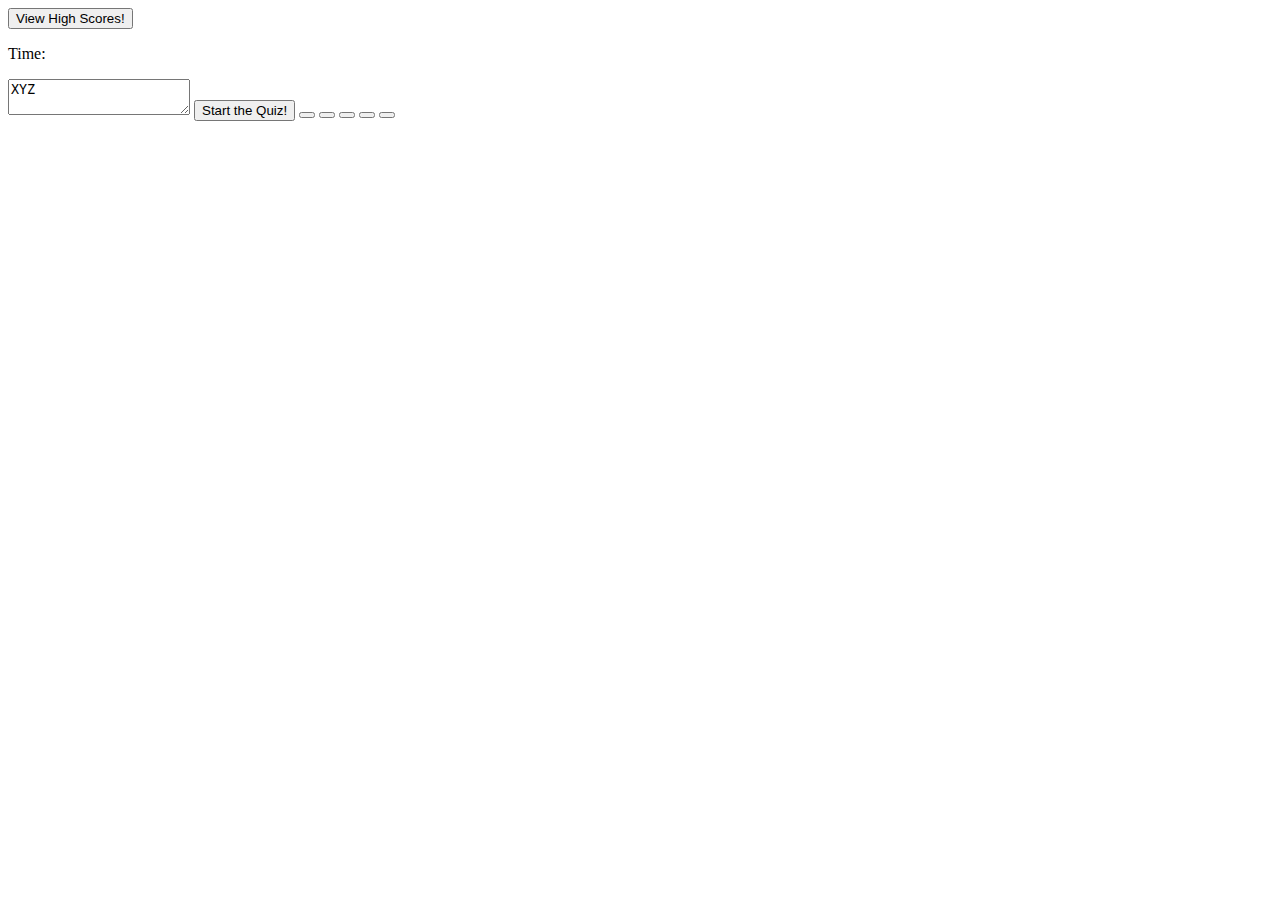
==== index.html @ e3982a30 "fixed word" ====
<!DOCTYPE html>
<html lang="en">
    
<head>
    <meta charset="UTF-8">
    <meta name="viewport" content="width=device-width, initial-scale=1.0">
    <link rel="stylesheet" href=".assets/css/style.css">
    <title>Code Quiz</title>
</head>

<body>
    <header>
        <div>
            <button class="btnHeader" id="view-high-scores">View High Scores!</button>
        </div>
        <div>
            <p>Time:<span id="timeRemaining"></span></p>
        </div>
    </header>

    <main>
        <!--Grid Container for quiz starts-->
        <div id="gridContainer">
            <p id="displayQuestion"></p>
            <p id="displayScore"></p>
            <p id="enterInitials"></p>
            <textarea id=enterInitialsTextArea>XYZ</textarea>
            <button class="btn" id="start-quiz">Start the Quiz!</button>
            <button class="btn" id="first-answer"></button>
            <button class="btn" id="second-answer"></button>
            <button class="btn" id="third-answer"></button>
            <button class="btn" id="fourth-answer"></button>
            <button class="btn" id="submit-quiz"></button>
        </div>
        <!--Grid Container ends-->
        <div id="answerFeedbackGrid"></div>
        <p id="answerCorrect"></p>
        <p id="answerWrong"></p>
    </main>

    <script src="./assets/js/script.js"></script>
</body>
</html>
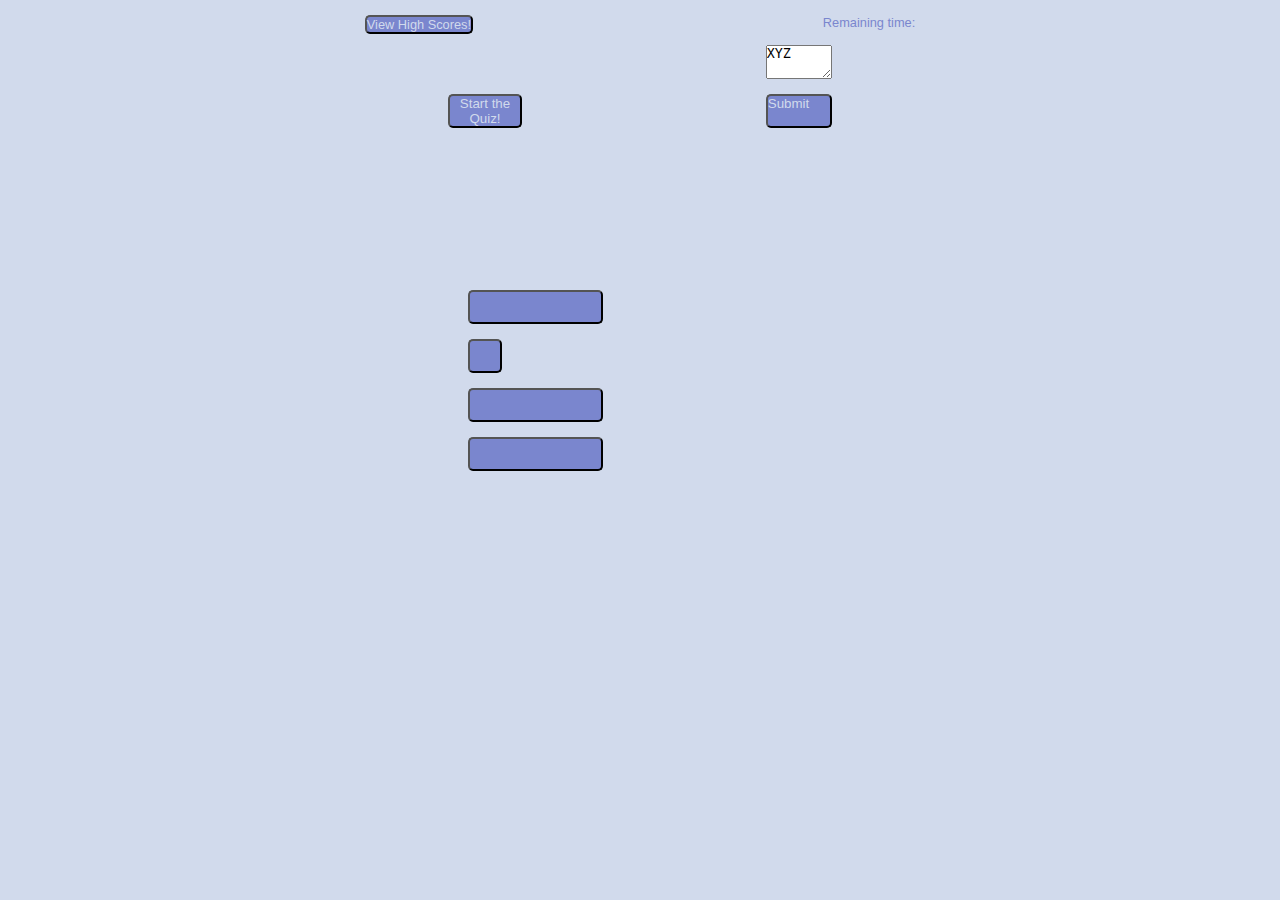
==== commit 6880410b: "added some styling" ====
--- a/index.html
+++ b/index.html
@@ -4,7 +4,7 @@
 <head>
     <meta charset="UTF-8">
     <meta name="viewport" content="width=device-width, initial-scale=1.0">
-    <link rel="stylesheet" href=".assets/css/style.css">
+    <link rel="stylesheet" href="./assets/css/style.css">
     <title>Code Quiz</title>
 </head>
 
@@ -14,7 +14,7 @@
             <button class="btnHeader" id="view-high-scores">View High Scores!</button>
         </div>
         <div>
-            <p>Time:<span id="timeRemaining"></span></p>
+            <p>Remaining time:<span id="timeRemaining"></span></p>
         </div>
     </header>
 
@@ -30,7 +30,7 @@
             <button class="btn" id="second-answer"></button>
             <button class="btn" id="third-answer"></button>
             <button class="btn" id="fourth-answer"></button>
-            <button class="btn" id="submit-quiz"></button>
+            <button class="btn" id="submit-quiz">Submit</button>
         </div>
         <!--Grid Container ends-->
         <div id="answerFeedbackGrid"></div>
--- a/assets/css/style.css
+++ b/assets/css/style.css
@@ -0,0 +1,191 @@
+:root {
+    --primary-color: #f2ece6;
+    --secondary-color: #d1daec;
+    --tertiary-color: #a4b6da;
+    --quaternary-color: #7a86ce;
+}
+
+
+
+
+* {
+    padding: 0;
+    margin: 0;
+    box-sizing: border-box;
+}
+
+body {
+    font-family: 'Segoe UI', sans-serif;
+    font-size: 24px;
+    background-color: var(--secondary-color);
+}
+
+header {
+    padding-top: 15px;
+    padding-left: 15px;
+    padding-right: 15px;
+    padding-bottom: 0px;
+    display: flex;
+    flex-wrap: wrap;
+    justify-content: space-evenly;
+    color: var(--quaternary-color);
+    height: 45px;
+    font-family: 'Segoe UI', sans-serif;
+    font-size: 1vw;
+}
+
+.btnHeader {
+    background-color: var(--quaternary-color);
+    font-family: 'Segoe UI', sans-serif;
+    font-size: 1vw;
+    border-radius: 5px;
+    color: var(--secondary-color)
+}
+
+.btnHeader:hover {
+    background-color: var(--tertiary-color);
+}
+
+.btn {
+    display: flex;
+    border-radius: 5px;
+    background-color: var(--quaternary-color);
+    font-family: 'Segoe UI', sans-serif;
+    color: var(--secondary-color);
+}
+
+main {
+    display: flex;
+    flex-wrap: wrap;
+    flex-direction: column;
+    justify-content: center;
+    font-family: 'Segoe UI', sans-serif;
+    margin-left: 35%;
+    margin-right: 35%;
+
+}
+
+#gridContainer {
+    display: grid;
+    font-family: 'Segoe UI', sans-serif;
+    font-size: 24px;
+    gap: 15px 15px;
+    grid-template-columns: repeat(2, 1fr) 2fr 1fr;
+    grid-template-rows: repeat(10, 1fr);
+}
+
+#displayQuestion {
+    text-align: center;
+    font-size: 34px;
+    grid-column: 2 / span 2;
+    grid-row: 1 / span 5;
+    place-self: center;
+}
+
+#displayScore {
+    font-size: 14px;
+    grid-column: 1 / span 2;
+    grid-row: 6 / span 1;
+}
+
+.enterInitials{
+    font-size: 14px;
+    grid-column: 1 / span 1;
+    grid-row: 7 / span 1;
+}
+
+.enterInitialsTextArea {
+    font-size: 14px;
+    grid-column: 2 / span 1;
+    grid-row: 7 / span 1;
+}
+
+.start-quiz {
+    background-color: var(--quaternary-color);
+    color: var(--secondary-color);
+    font-family: 'Segoe UI', sans-serif;
+    font-size: 14px;
+    border-radius: 5px; 
+    grid-column: 2 / span 2;
+    grid-row: 5 / span 1;
+    padding-top: 15px;
+    padding-left: 15px;
+    padding-right: 15px;
+    padding-bottom: 15px; 
+}
+
+.submit-quiz {
+    background-color: var(--quaternary-color);
+    color: var(--secondary-color);
+    font-family: 'Segoe UI', sans-serif;
+    font-size: 14px;
+    border-radius: 5px; 
+    grid-column: 3 / span 1;
+    grid-row: 7 / span 1;
+    padding-top: 15px;
+    padding-left: 15px;
+    padding-right: 15px;
+    padding-bottom: 15px;
+}
+
+#first-answer {
+    background-color: var(--quaternary-color);
+    color: var(--secondary-color);
+    font-family: 'Segoe UI', sans-serif;
+    font-size: 14px;
+    border-radius: 5px; 
+    grid-column: 1 / span 2;
+    grid-row: 6 / span 1;
+    padding-top: 15px;
+    padding-left: 15px;
+    padding-right: 15px;
+    padding-bottom: 15px;
+    margin-left: 20px;
+
+}
+
+#second-answer {
+    background-color: var(--quaternary-color);
+    color: var(--secondary-color);
+    font-family: 'Segoe UI', sans-serif;
+    font-size: 14px;
+    border-radius: 5px; 
+    grid-column: 1 / span 1;
+    grid-row: 7 / span 1;
+    padding-top: 15px;
+    padding-left: 15px;
+    padding-right: 15px;
+    padding-bottom: 15px;
+    margin-left: 20px;
+    margin-right: 20px; 
+}
+
+#third-answer {
+    background-color: var(--quaternary-color);
+    color: var(--secondary-color);
+    font-family: 'Segoe UI', sans-serif;
+    font-size: 14px;
+    border-radius: 5px; 
+    grid-column: 1 / span 2;
+    grid-row: 8 / span 1;
+    padding-top: 15px;
+    padding-left: 15px;
+    padding-right: 15px;
+    padding-bottom: 15px;
+    margin-left: 20px;
+}
+
+#fourth-answer {
+    background-color: var(--quaternary-color);
+    color: var(--secondary-color);
+    font-family: 'Segoe UI', sans-serif;
+    font-size: 14px;
+    border-radius: 5px; 
+    grid-column: 1 / span 2;
+    grid-row: 9 / span 1;
+    padding-top: 15px;
+    padding-left: 15px;
+    padding-right: 15px;
+    padding-bottom: 15px;
+    margin-left: 20px;
+}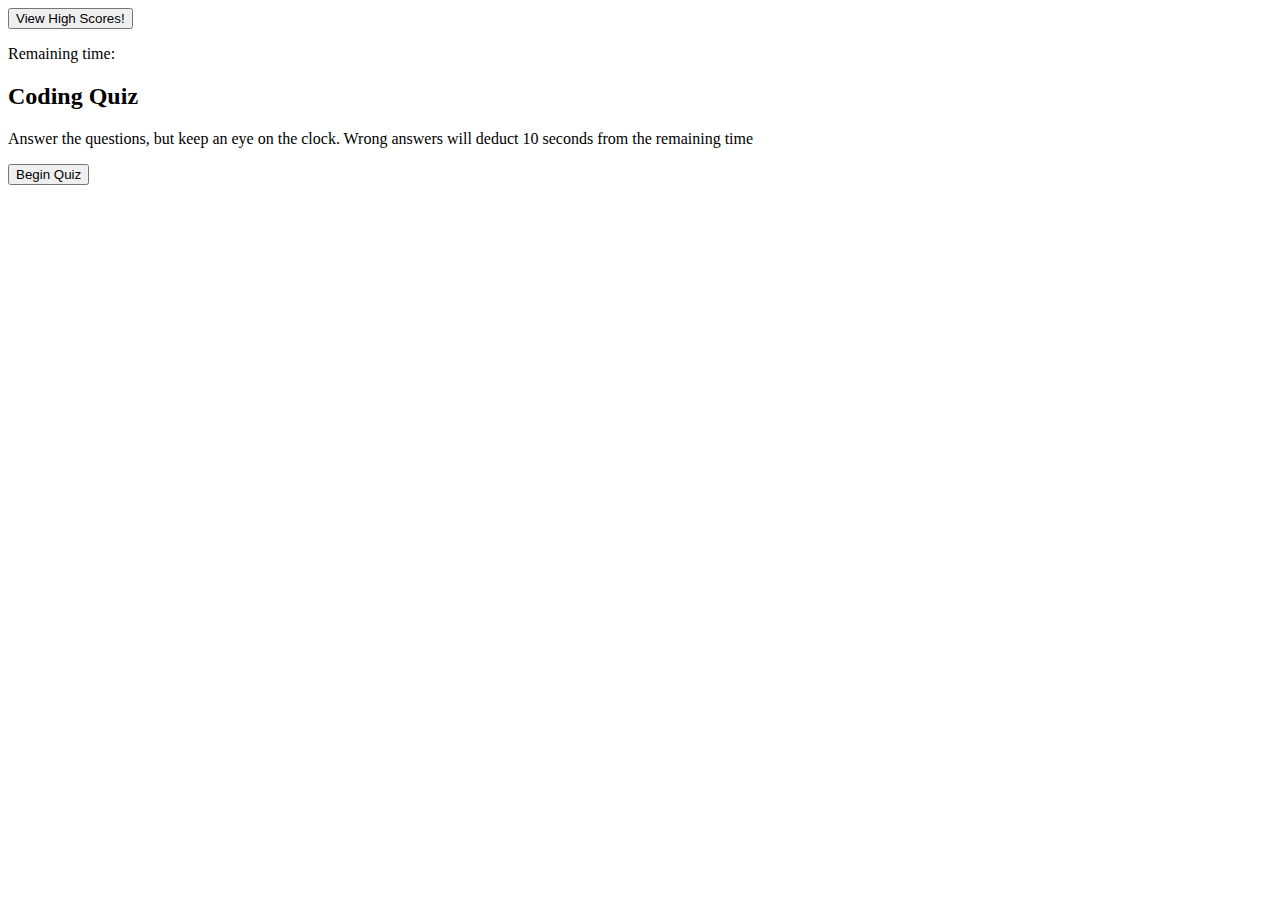
==== commit b4d1fec8: "redid html" ====
--- a/index.html
+++ b/index.html
@@ -10,34 +10,28 @@
 
 <body>
     <header>
+        <!-- High Scores -->
         <div>
-            <button class="btnHeader" id="view-high-scores">View High Scores!</button>
+            <button class="btnHeader" id="view-high-scores" a href="scores.html">View High Scores!</button>
+            
         </div>
+        <!-- Time Remaining-->
         <div>
             <p>Remaining time:<span id="timeRemaining"></span></p>
         </div>
     </header>
 
     <main>
-        <!--Grid Container for quiz starts-->
-        <div id="gridContainer">
-            <p id="displayQuestion"></p>
-            <p id="displayScore"></p>
-            <p id="enterInitials"></p>
-            <textarea id=enterInitialsTextArea>XYZ</textarea>
-            <button class="btn" id="start-quiz">Start the Quiz!</button>
-            <button class="btn" id="first-answer"></button>
-            <button class="btn" id="second-answer"></button>
-            <button class="btn" id="third-answer"></button>
-            <button class="btn" id="fourth-answer"></button>
-            <button class="btn" id="submit-quiz">Submit</button>
+        <div id="questions">
+            <h2>Coding Quiz</h2>
+            <p> Answer the questions, but keep an eye on the clock. Wrong answers will deduct 10 seconds from the remaining time</p>
+            <ul id="answersUl"></ul>
+            <button id="beginQuiz">Begin Quiz</button>
         </div>
-        <!--Grid Container ends-->
-        <div id="answerFeedbackGrid"></div>
-        <p id="answerCorrect"></p>
-        <p id="answerWrong"></p>
     </main>
 
-    <script src="./assets/js/script.js"></script>
+    <script src="./assets/js/quiz.js"></script>
+    
 </body>
+
 </html>--- a/assets/css/style.css
+++ b/assets/css/style.css
@@ -4,188 +4,3 @@
     --tertiary-color: #a4b6da;
     --quaternary-color: #7a86ce;
 }
-
-
-
-
-* {
-    padding: 0;
-    margin: 0;
-    box-sizing: border-box;
-}
-
-body {
-    font-family: 'Segoe UI', sans-serif;
-    font-size: 24px;
-    background-color: var(--secondary-color);
-}
-
-header {
-    padding-top: 15px;
-    padding-left: 15px;
-    padding-right: 15px;
-    padding-bottom: 0px;
-    display: flex;
-    flex-wrap: wrap;
-    justify-content: space-evenly;
-    color: var(--quaternary-color);
-    height: 45px;
-    font-family: 'Segoe UI', sans-serif;
-    font-size: 1vw;
-}
-
-.btnHeader {
-    background-color: var(--quaternary-color);
-    font-family: 'Segoe UI', sans-serif;
-    font-size: 1vw;
-    border-radius: 5px;
-    color: var(--secondary-color)
-}
-
-.btnHeader:hover {
-    background-color: var(--tertiary-color);
-}
-
-.btn {
-    display: flex;
-    border-radius: 5px;
-    background-color: var(--quaternary-color);
-    font-family: 'Segoe UI', sans-serif;
-    color: var(--secondary-color);
-}
-
-main {
-    display: flex;
-    flex-wrap: wrap;
-    flex-direction: column;
-    justify-content: center;
-    font-family: 'Segoe UI', sans-serif;
-    margin-left: 35%;
-    margin-right: 35%;
-
-}
-
-#gridContainer {
-    display: grid;
-    font-family: 'Segoe UI', sans-serif;
-    font-size: 24px;
-    gap: 15px 15px;
-    grid-template-columns: repeat(2, 1fr) 2fr 1fr;
-    grid-template-rows: repeat(10, 1fr);
-}
-
-#displayQuestion {
-    text-align: center;
-    font-size: 34px;
-    grid-column: 2 / span 2;
-    grid-row: 1 / span 5;
-    place-self: center;
-}
-
-#displayScore {
-    font-size: 14px;
-    grid-column: 1 / span 2;
-    grid-row: 6 / span 1;
-}
-
-.enterInitials{
-    font-size: 14px;
-    grid-column: 1 / span 1;
-    grid-row: 7 / span 1;
-}
-
-.enterInitialsTextArea {
-    font-size: 14px;
-    grid-column: 2 / span 1;
-    grid-row: 7 / span 1;
-}
-
-.start-quiz {
-    background-color: var(--quaternary-color);
-    color: var(--secondary-color);
-    font-family: 'Segoe UI', sans-serif;
-    font-size: 14px;
-    border-radius: 5px; 
-    grid-column: 2 / span 2;
-    grid-row: 5 / span 1;
-    padding-top: 15px;
-    padding-left: 15px;
-    padding-right: 15px;
-    padding-bottom: 15px; 
-}
-
-.submit-quiz {
-    background-color: var(--quaternary-color);
-    color: var(--secondary-color);
-    font-family: 'Segoe UI', sans-serif;
-    font-size: 14px;
-    border-radius: 5px; 
-    grid-column: 3 / span 1;
-    grid-row: 7 / span 1;
-    padding-top: 15px;
-    padding-left: 15px;
-    padding-right: 15px;
-    padding-bottom: 15px;
-}
-
-#first-answer {
-    background-color: var(--quaternary-color);
-    color: var(--secondary-color);
-    font-family: 'Segoe UI', sans-serif;
-    font-size: 14px;
-    border-radius: 5px; 
-    grid-column: 1 / span 2;
-    grid-row: 6 / span 1;
-    padding-top: 15px;
-    padding-left: 15px;
-    padding-right: 15px;
-    padding-bottom: 15px;
-    margin-left: 20px;
-
-}
-
-#second-answer {
-    background-color: var(--quaternary-color);
-    color: var(--secondary-color);
-    font-family: 'Segoe UI', sans-serif;
-    font-size: 14px;
-    border-radius: 5px; 
-    grid-column: 1 / span 1;
-    grid-row: 7 / span 1;
-    padding-top: 15px;
-    padding-left: 15px;
-    padding-right: 15px;
-    padding-bottom: 15px;
-    margin-left: 20px;
-    margin-right: 20px; 
-}
-
-#third-answer {
-    background-color: var(--quaternary-color);
-    color: var(--secondary-color);
-    font-family: 'Segoe UI', sans-serif;
-    font-size: 14px;
-    border-radius: 5px; 
-    grid-column: 1 / span 2;
-    grid-row: 8 / span 1;
-    padding-top: 15px;
-    padding-left: 15px;
-    padding-right: 15px;
-    padding-bottom: 15px;
-    margin-left: 20px;
-}
-
-#fourth-answer {
-    background-color: var(--quaternary-color);
-    color: var(--secondary-color);
-    font-family: 'Segoe UI', sans-serif;
-    font-size: 14px;
-    border-radius: 5px; 
-    grid-column: 1 / span 2;
-    grid-row: 9 / span 1;
-    padding-top: 15px;
-    padding-left: 15px;
-    padding-right: 15px;
-    padding-bottom: 15px;
-    margin-left: 20px;
-}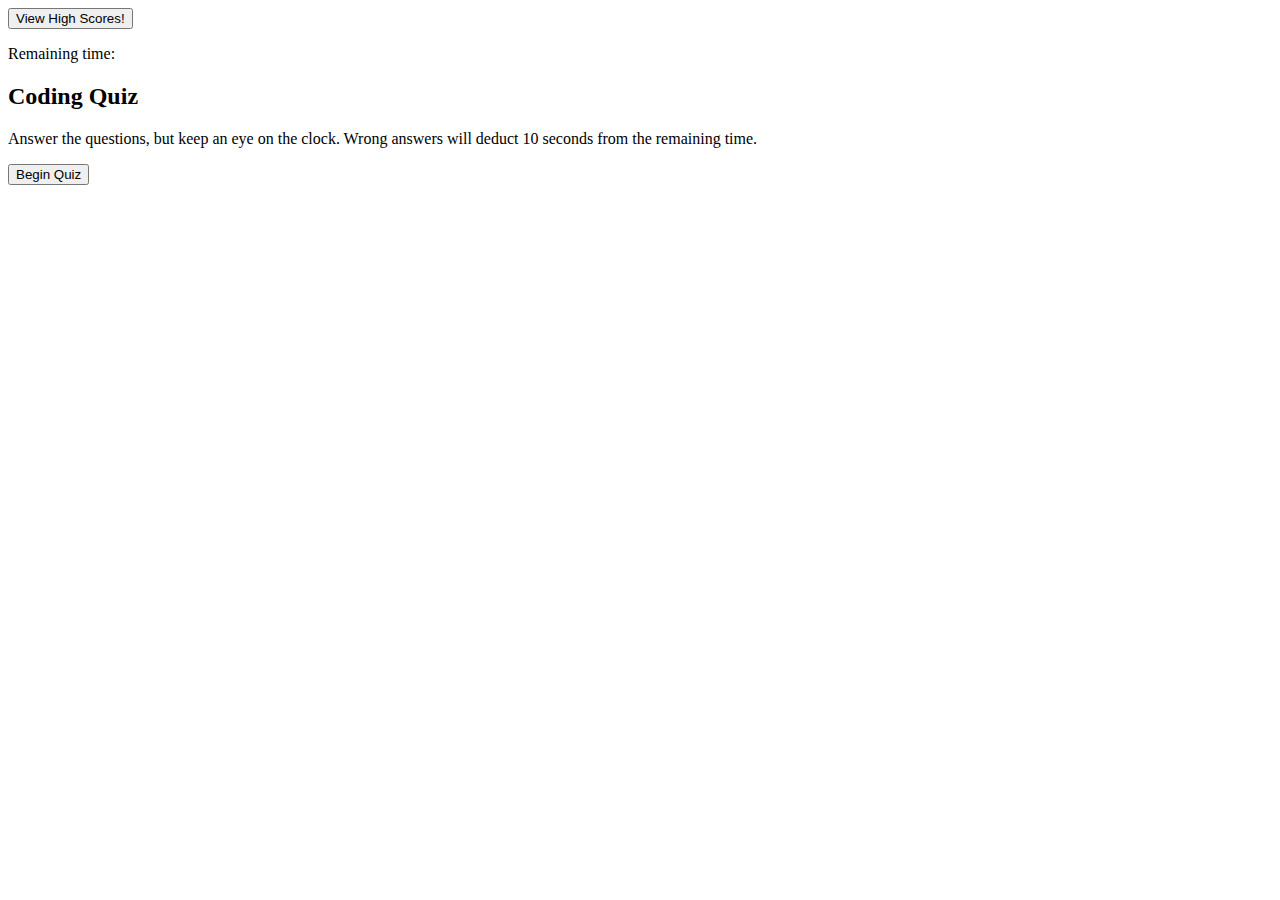
==== commit 8a0a2e0a: "added stuff to scores.html" ====
--- a/index.html
+++ b/index.html
@@ -21,17 +21,17 @@
         </div>
     </header>
 
-    <main>
+    <main id="quiz">
         <div id="questions">
             <h2>Coding Quiz</h2>
-            <p> Answer the questions, but keep an eye on the clock. Wrong answers will deduct 10 seconds from the remaining time</p>
+            <p> Answer the questions, but keep an eye on the clock. Wrong answers will deduct 10 seconds from the remaining time.</p>
             <ul id="answersUl"></ul>
             <button id="beginQuiz">Begin Quiz</button>
         </div>
     </main>
 
     <script src="./assets/js/quiz.js"></script>
-    
+
 </body>
 
 </html>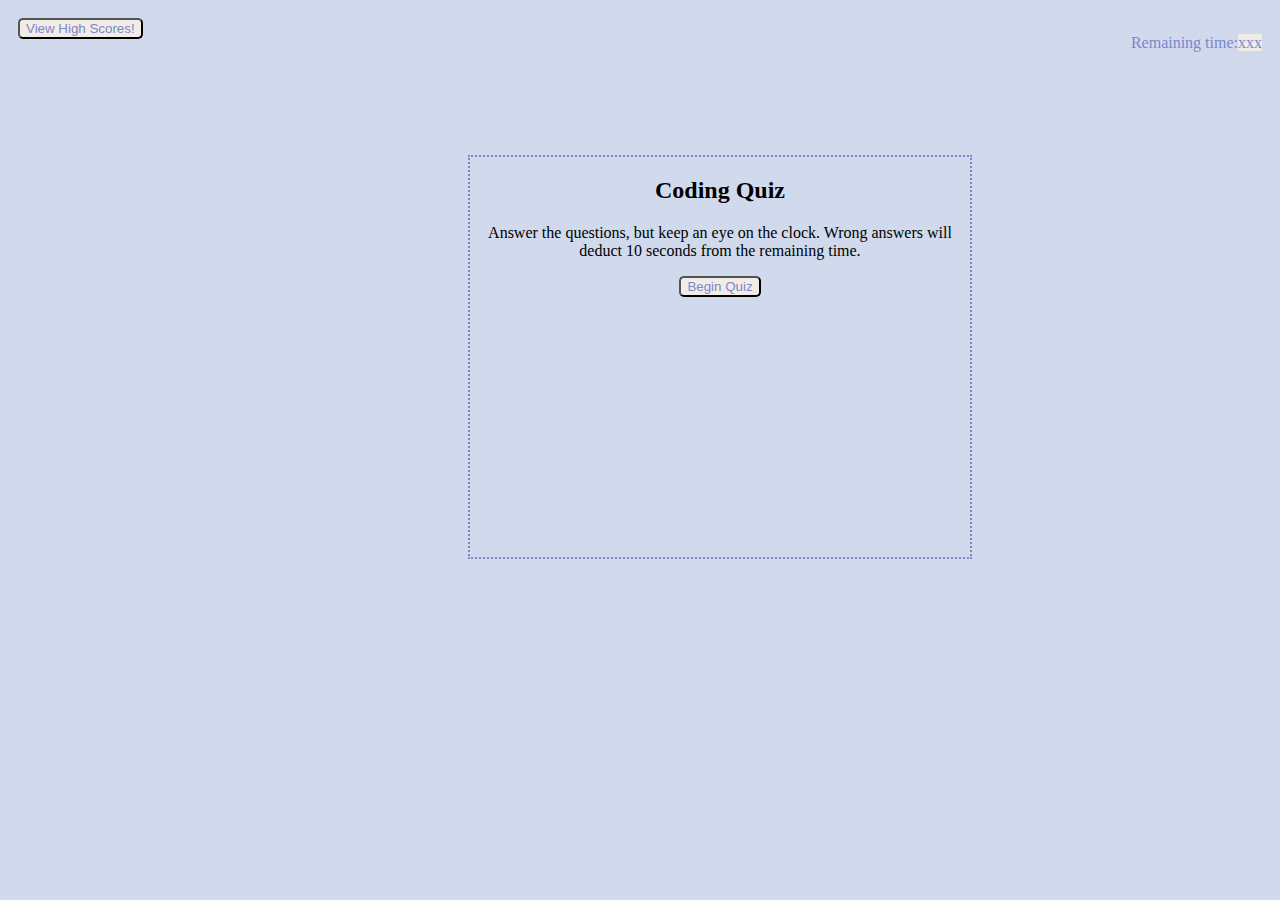
==== commit abd9fa17: "worked with tutor" ====
--- a/index.html
+++ b/index.html
@@ -17,16 +17,19 @@
         </div>
         <!-- Time Remaining-->
         <div>
-            <p>Remaining time:<span id="timeRemaining"></span></p>
+            <p>Remaining time:<span id="timeRemaining">xxx</span></p>
         </div>
     </header>
 
     <main id="quiz">
-        <div id="questions">
+        <div id="start">
             <h2>Coding Quiz</h2>
             <p> Answer the questions, but keep an eye on the clock. Wrong answers will deduct 10 seconds from the remaining time.</p>
-            <ul id="answersUl"></ul>
             <button id="beginQuiz">Begin Quiz</button>
+        </div>
+        <div id="questions" class="hide">
+            <h3 id="question-text"></h3>
+            <div id="answersDiv"></div>
         </div>
     </main>
 
--- a/assets/css/style.css
+++ b/assets/css/style.css
@@ -4,3 +4,64 @@
     --tertiary-color: #a4b6da;
     --quaternary-color: #7a86ce;
 }
+
+body {
+    background-color: var(--secondary-color);
+}
+
+header {
+    display: flex;
+    flex-wrap: wrap;
+    color: var(--quaternary-color);
+    justify-content: space-between;
+    height: 40px;
+    padding: 10px 10px 0px 10px;
+}
+
+.btnHeader {
+    border-radius: 5px;
+    background-color: var(--primary-color);
+    color: var(--quaternary-color);
+}
+
+.btnHeader:hover {
+    background-color: var(--tertiary-color);
+}
+
+#timeRemaining {
+    color: var(--quaternary-color);
+    background-color: var(--primary-color);
+}
+
+#beginQuiz {
+    border-radius: 5px; 
+    background-color: var(--primary-color);
+    color: var(--quaternary-color);
+}
+
+#beginQuiz:hover {
+    background-color: var(--tertiary-color);
+}
+
+#quiz {
+    width: 500px;
+    height: 400px;
+    margin: 20px;
+    text-align: center;
+    position: absolute;
+    left: 35%;
+    top: 15%;
+    border: 2px dotted var(--quaternary-color);
+}
+
+#return,
+#wipe {
+    background-color: var(--primary-color);
+    color: var(--quaternary-color);
+    padding: 15px;
+    position: relative;
+}
+
+.hide {
+    display: none;
+}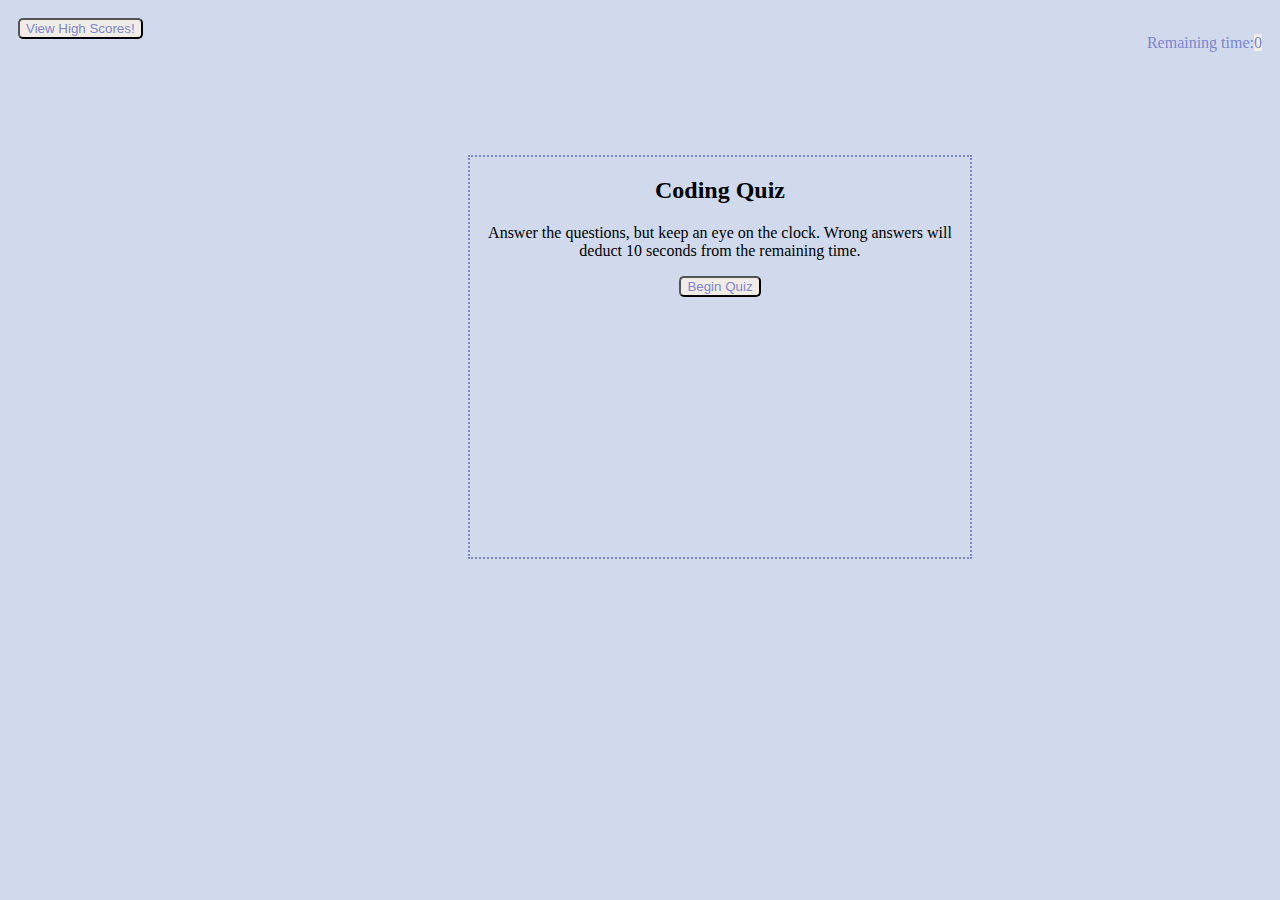
==== commit 76d31f06: "added timer elements (not functioning)" ====
--- a/index.html
+++ b/index.html
@@ -16,8 +16,8 @@
             
         </div>
         <!-- Time Remaining-->
-        <div>
-            <p>Remaining time:<span id="timeRemaining">xxx</span></p>
+        <div id="timer">
+            <p>Remaining time:<span id="timeRemaining">0</span></p>
         </div>
     </header>
 
